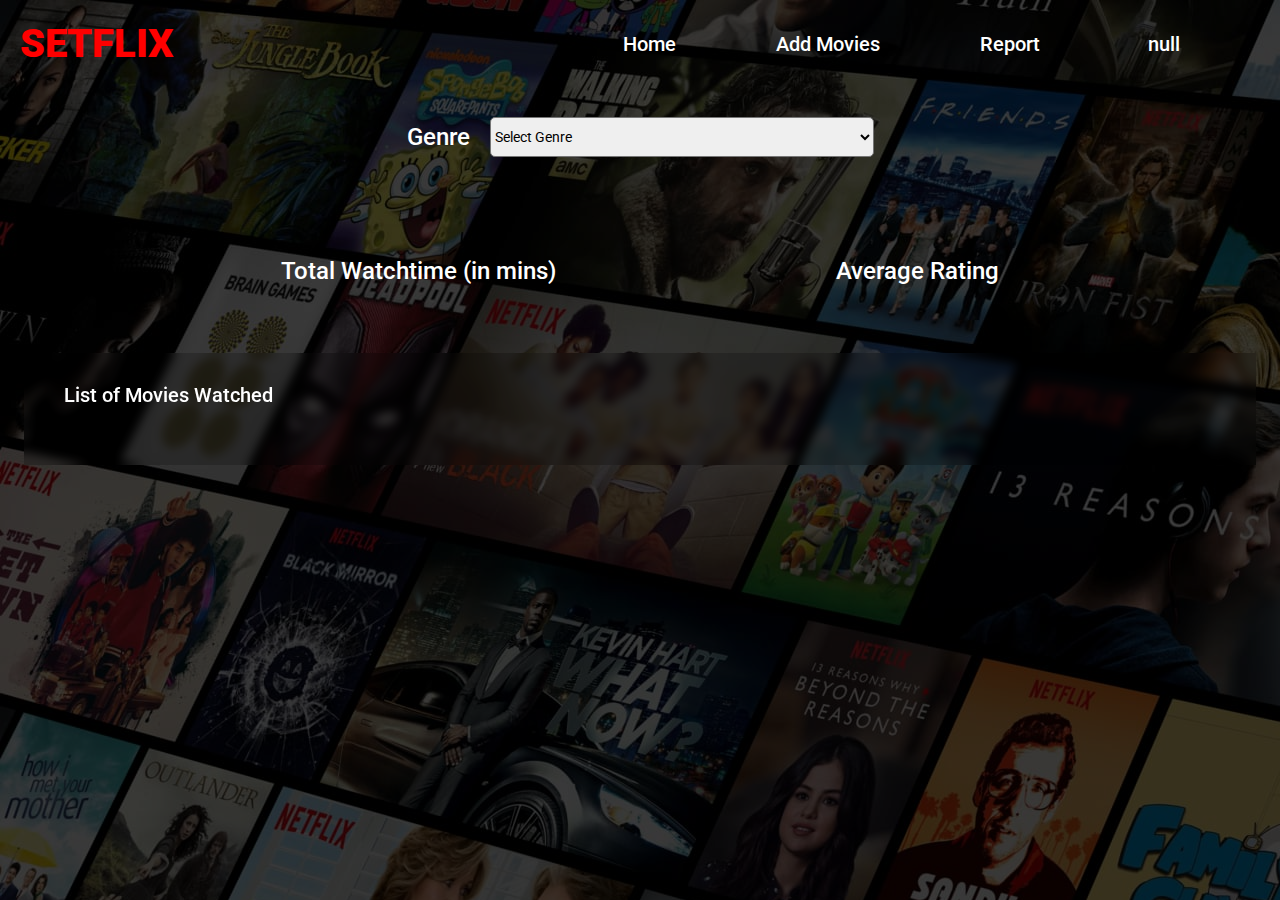
==== report.html @ 7eb506c3 "first commit" ====
<!DOCTYPE html>
<html lang="en">
<head>
    <meta charset="UTF-8">
    <meta name="viewport" content="width=device-width, initial-scale=1.0">
    <link rel="preconnect" href="https://fonts.googleapis.com">
    <link rel="preconnect" href="https://fonts.gstatic.com" crossorigin>
    <link href="https://fonts.googleapis.com/css2?family=Roboto:ital,wght@0,100;0,300;0,400;0,500;0,700;0,900;1,100;1,300;1,400;1,500;1,700;1,900&display=swap" rel="stylesheet">
    <link rel="stylesheet" href="https://cdnjs.cloudflare.com/ajax/libs/font-awesome/6.6.0/css/all.min.css" integrity="sha512-Kc323vGBEqzTmouAECnVceyQqyqdsSiqLQISBL29aUW4U/M7pSPA/gEUZQqv1cwx4OnYxTxve5UMg5GT6L4JJg==" crossorigin="anonymous" referrerpolicy="no-referrer" />
    <link rel="stylesheet" href="styles.css">
    <link rel="stylesheet" href="add-movies.css" >
    <link rel="stylesheet" href="report.css">
    <title>Report</title>
</head>
<body>
    <div class="header">
        <h1 class="logo">SETFLIX</h1>
        <div class="nav">
            <a href="index.html">Home</a>
            <a href="add-movies.html">Add Movies</a>
            <a href="report.html">Report</a>
            <p class="user-batch" id="user-batch"></p>
        </div>
    </div>
    <div class="category-container">
        <label for="select-category">Genre</label>
        <select id="select-category" class="select-category">
            <option value="" disabled selected>Select Genre</option>
            <option value="Action">Action</option>
            <option value="Animated">Animated</option>
            <option value="Adventure">Adventure</option>
            <option value="Adult">Adult</option>
            <option value="Comedy">Comedy</option>
            <option value="Crime">Crime</option>
            <option value="Drama">Drama</option>
            <option value="Romance">Romance</option>
            <option value="Thriller">Thriller</option>
            <option value="Science Fiction">Sci-fi</option>
        </select>
    </div>

    <div class="stats-container">
        <div class="stat-container">
            <p class="stat-name">Total Watchtime (in mins)</p>
            <p class="stat-value" id="total-watch-time"></p>
        </div>
        <div class="stat-container">
            <p class="stat-name">Average Rating</p>
            <p class="stat-value" id="average-rating"></p>
        </div>
    </div>
    
    <div class="movie-list-container">
        <p>List of Movies Watched</p>
        <table class="movie-table">
            <thead id="table-head"></thead>
            <tbody id="table-body"></tbody>
        </table>
    </div>

    <script src="report.js"></script>
</body>
</html>
---- styles.css ----
*{
    margin: 0px;
    padding: 0px;
    font-family: "Roboto", sans-serif;
}

body{
    background-image: linear-gradient(rgba(0, 0, 0, 0.7), rgba(0, 0, 0, 0.7)), url("images/background.jpg");
}

.logo{
    color: red;
    margin-top: 20px;
    margin-left: 20px;
    font-size: 40px;
    font-weight: 900;
}

.container{
    display:flex;
    flex-direction: column;
    justify-content: center;
    align-items: center;
    color: white;
}

.intro{
    font-size: 50px;
    font-weight:900;
    width: 50%;
    margin-bottom: 30px;
}

.name-textarea{
    background: rgba(128, 128, 128, 0.2);
    border: 1px solid rgb(142, 139, 139);
    width: 400px;
    height: 50px;
    border-radius: 5px;
    padding-left: 12px;
    font-size: 16px;
    font-weight: 500;
    color: rgba(255, 255, 255, 0.8);
}
.name-textarea::placeholder {
    font-size: 16px;
    font-weight: 500;
}


.getstarted-button{
    height: 50px;
    width: 150px;
    border: none;
    background-color: red;
    color: white;
    border-radius: 5px;
    font-size: 18px;
}
.getstarted-button:hover{
    background-color: rgb(203, 8, 8);
    cursor: pointer;
}

.user-name{
    margin-bottom: 40px;
    display: flex;
    align-items: center;
    gap: 5px;
}

.default-container label{
    font-size: 18px;
}

.select-default{
    height: 40px;
    width: 120px;
    margin-left: 10px;
    padding: 5px;
    border: none;
    border-radius: 5px;
}
---- add-movies.css ----
*{
    margin: 0px;
    padding: 0px;
    font-family: "Roboto", sans-serif;
}

.header{
    width:100%;  
    display:flex;
    justify-content: space-between;
}

.nav{
    display:flex;
    margin-right: 100px;
    margin-top: 20px;
    gap:100px;
    align-self: center;
}
.nav a{
    color: white;
    text-decoration: none;
    font-size: 20px;
    font-weight: 500;
}
.nav a:hover{
    cursor: pointer;
    color: red;
}
.user-batch{
    color: white;
    font-size: 20px;
    font-weight: 500;
    display: flex;
    justify-content: center;
    align-items: center;
    gap:8px;
}

.form-container{
    display: flex;
    margin: auto;
    justify-content: center;
    align-items: center;
    margin-top: 16px;
    background-color: rgba(0, 0, 0, 0.2);
    width: 80%;
    border-radius: 10px;
    backdrop-filter: blur(5px);
    padding: 40px 0px;
}

.movie-form{
    color: white;
    display: flex;
    flex-direction: column;
    gap: 30px;
    width:70%;
}

.form-row{
    display: flex;
    flex-direction: column;
    gap:5px;
}

.input-field{
    height: 34px;
    border-radius: 5px;
    font-size: 16px;
    padding-left: 8px;
}

.form-button{
    width:20%;
    height: 40px;
    align-self: center;
    border:none;
    background-color: red;
    color:white;
    border-radius: 5px;
    font-size: 16px;
    font-weight: 500;
}
.form-button:hover{
    background-color: rgb(196, 4, 4);
    cursor: pointer;
}
---- report.css ----
*{
    margin: 0px;
    padding: 0px;
    font-family: "Roboto", sans-serif;
}

.category-container{
    display: flex;
    justify-content: center;
    align-items: center;
    gap: 20px;
    margin-top: 50px;
}
.category-container label{
    font-size: 24px;
    font-weight: 500;
    color: white;
}

.select-category{
    height:40px;
    width: 30%;
    border-radius: 5px;
    font-size: 14px;
}

.stats-container{
    display: flex;
    margin-top: 100px;
    justify-content: space-evenly;
    align-items: center;
    
}

.stat-container{
    display: flex;
    flex-direction: column;
    justify-content: center;
    align-items: center;
    gap: 8px;
}
.stat-name{
    font-size: 24px;
    font-weight: 500;
    color: white;
}
.stat-value{
    font-size: 48px;
    font-weight: 800;
    color: red;
}

.movie-list-container{
    background-color: rgba(0, 0, 0, 0.2);
    backdrop-filter: blur(5px);
    display: flex;
    flex-direction: column;
    color: white;
    padding: 30px 40px;
    width: 90%;
    margin: auto;
    margin-top: 60px;
    gap: 28px;
}
.movie-list-container p{
    font-size: 20px;
    font-weight: 500;
    
}

.movie-table, .movie-table th, .movie-table td{
    text-align: center;
    border-bottom: 3px solid rgba(255, 255, 255, 0.1);
    border-collapse: collapse;
    padding: 20px 0px;
    
}

.movie-table tr:hover{
    background-color: rgba(0, 0, 0, 0.2);
    transition: ease-out 0.2s;
}
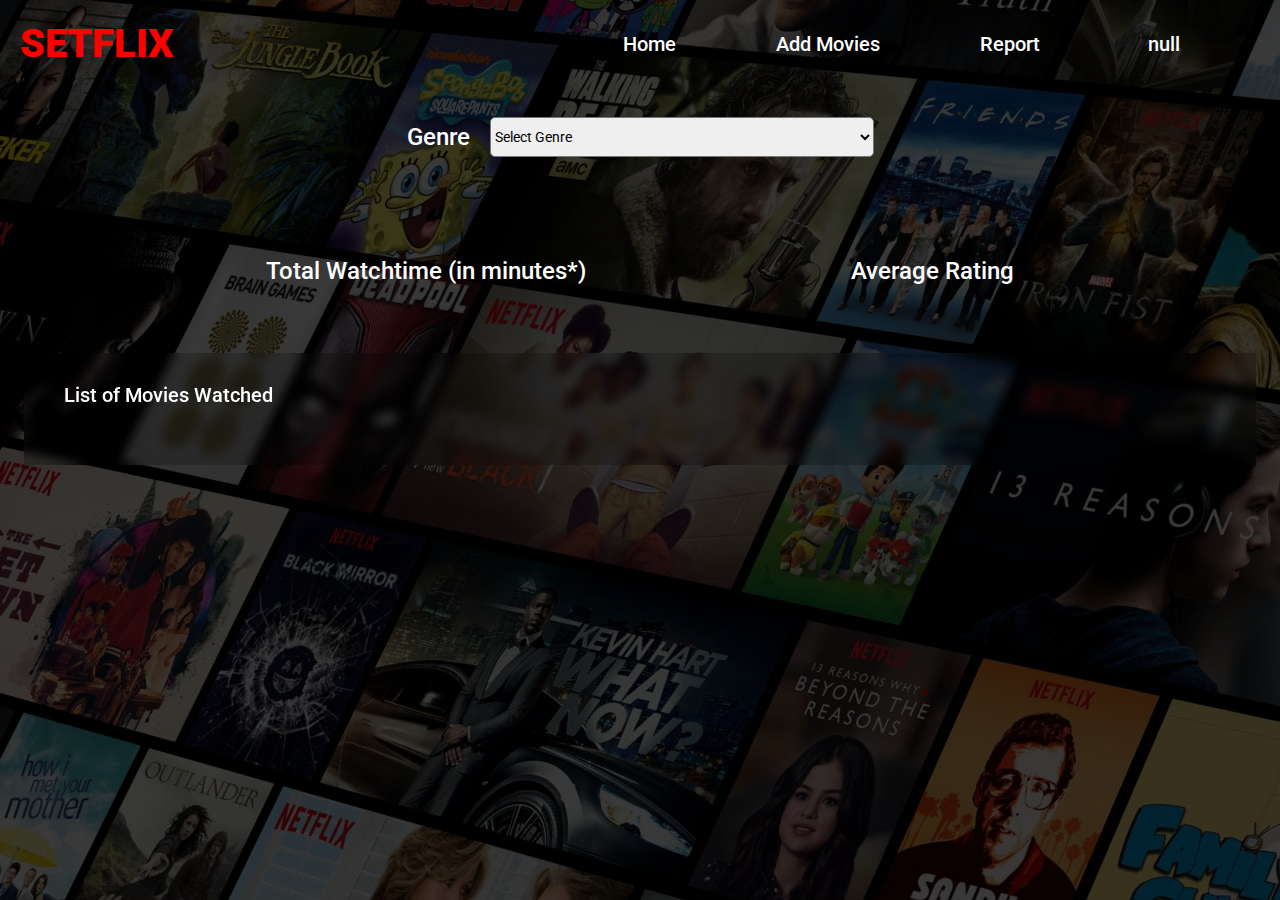
==== commit 2fdf5201: "changed to minutes" ====
--- a/report.html
+++ b/report.html
@@ -41,7 +41,7 @@
 
     <div class="stats-container">
         <div class="stat-container">
-            <p class="stat-name">Total Watchtime (in mins)</p>
+            <p class="stat-name">Total Watchtime (in minutes*)</p>
             <p class="stat-value" id="total-watch-time"></p>
         </div>
         <div class="stat-container">
